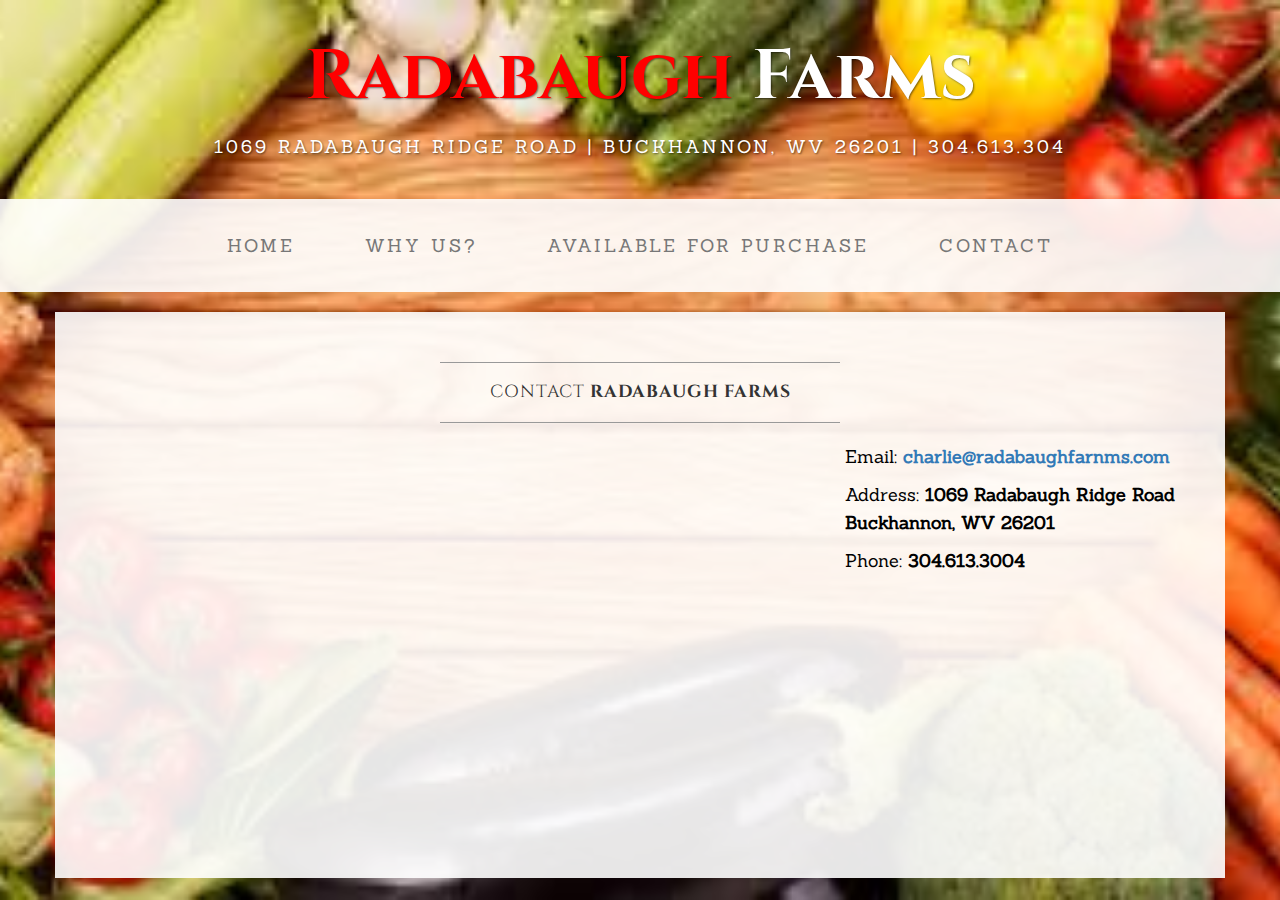
==== html/contact.html @ b0d4d6ac "Check in 02222017" ====
<!DOCTYPE html>
<html lang="en">

<head>

    <meta charset="utf-8">
    <meta http-equiv="X-UA-Compatible" content="IE=edge">
    <meta name="viewport" content="width=device-width, initial-scale=1">
    <meta name="description" content="">
    <meta name="author" content="">

    <title>Radabaugh Farms - Contact</title>

    <!-- Bootstrap Core CSS -->
    <link href="css/bootstrap.min.css" rel="stylesheet">

    <!-- Custom CSS -->
    <link href="css/business-casual.css" rel="stylesheet">

    <!-- Fonts -->
    <link href='http://fonts.googleapis.com/css?family=Cinzel' rel='stylesheet' type='text/css'>
    <link href='http://fonts.googleapis.com/css?family=Sanchez' rel='stylesheet' type='text/css'>

    <!-- HTML5 Shim and Respond.js IE8 support of HTML5 elements and media queries -->
    <!-- WARNING: Respond.js doesn't work if you view the page via file:// -->
    <!--[if lt IE 9]>
        <script src="https://oss.maxcdn.com/libs/html5shiv/3.7.0/html5shiv.js"></script>
        <script src="https://oss.maxcdn.com/libs/respond.js/1.4.2/respond.min.js"></script>
    <![endif]-->

</head>

<body>

    <div class="brand"><font color="red">Radabaugh</font> Farms</div>
    <div class="address-bar">1069 Radabaugh Ridge Road | Buckhannon, WV 26201 | 304.613.304</div>

    <!-- Navigation -->
    <nav class="navbar navbar-default" role="navigation">
        <div class="container">
            <!-- Brand and toggle get grouped for better mobile display -->
            <div class="navbar-header">
                <button type="button" class="navbar-toggle" data-toggle="collapse" data-target="#bs-example-navbar-collapse-1">
                    <span class="sr-only">Toggle navigation</span>
                    <span class="icon-bar"></span>
                    <span class="icon-bar"></span>
                    <span class="icon-bar"></span>
                </button>
                <!-- navbar-brand is hidden on larger screens, but visible when the menu is collapsed -->
                <a class="navbar-brand" href="index.html"><font color="red">Radabaugh</font> <font color="black">Farms</font></a>
            </div>
            <!-- Collect the nav links, forms, and other content for toggling -->
            <div class="collapse navbar-collapse" id="bs-example-navbar-collapse-1">
                <ul class="nav navbar-nav">
                    <li>
                        <a href="index.html">Home</a>
                    </li>
                    <li>
                        <a href="whyus.html">Why Us?</a>
                    </li>
		            <li>
                        <a href="CurrentProducts.html">Available for Purchase</a>
                    </li>
			        <li>
                        <a href="contact.php">Contact</a>
                    </li>
                </ul>
            </div>
            <!-- /.navbar-collapse -->
        </div>
        <!-- /.container -->
    </nav>

    <div class="container">

        <div class="row">
            <div class="box">
                <div class="col-lg-12">
                    <hr>
                    <h2 class="intro-text text-center">Contact
                        <strong>Radabaugh Farms</strong>
                    </h2>
                    <hr>
                </div>
                <div class="col-md-8">
                    <!-- Embedded Google Map using an iframe - to select your location find it on Google maps and paste the link as the iframe src. If you want to use the Google Maps API instead then have at it! -->
                    <iframe width="100%" height="400" frameborder="0" scrolling="no" marginheight="0" marginwidth="0" src="https://www.google.com/maps/embed/v1/place?key=AIzaSyAfJB9r8kGlxBUmIbbYEc-6xdiOMWJ6zgM&q=1069+Radabaugh+Ridge+Rd,+Buckhannon,+WV+26201" allowfullscreen></iframe>

</div>
                <div class="col-md-4">
                    <p>Email:
                        <strong><a href="mailto:name@example.com">charlie@radabaughfarnms.com</a></strong>
                    </p>
                    <p>Address:
                        <strong>1069 Radabaugh Ridge Road
                            <br>Buckhannon, WV 26201</strong>
                    </p>
		    <p>Phone:
			<strong>304.613.3004</strong>
		    </p>		    
                </div>
                <div class="clearfix"></div>
            </div>
        </div>
---- html/css/business-casual.css ----
/*!
 * Start Bootstrap - Business Casual Bootstrap Theme (http://startbootstrap.com)
 * Code licensed under the Apache License v2.0.
 * For details, see http://www.apache.org/licenses/LICENSE-2.0.
 */

body {
    /*font-family: "Open Sans","Helvetica Neue",Helvetica,Arial,sans-serif;*/
    font-family: 'Sanchez', serif;
    background: url('../img/rfbg.jpg') no-repeat center center fixed;
    -webkit-background-size: cover;
    -moz-background-size: cover;
    background-size: cover;
    -o-background-size: cover;
}

h1,
h2,
h3,
h4,
h5,
h6 {
    text-transform: uppercase;
    /*-font-family: "Josefin Slab","Helvetica Neue",Helvetica,Arial,sans-serif;*/
    font-family: 'Cinzel', serif;
    font-weight: 700;
    letter-spacing: 1px;
}

p {
    font-size: 1.25em;
    line-height: 1.6;
    color: #000;
}

hr {
    max-width: 400px;
    border-color: #999999;
}

.brand,
.address-bar {
    display: none;
}

.navbar-brand {
    text-transform: uppercase;
    font-weight: 900;
    letter-spacing: 2px;
}

.navbar-nav {
    text-transform: uppercase;
    font-weight: 400;
    letter-spacing: 3px;
}

.img-full {
    min-width: 100%;
}

.brand-before,
.brand-name {
    text-transform: capitalize;
}

.brand-before {
    margin: 15px 0;
}

.brand-name {
    margin: 0;
    font-size: 4em;
}

.tagline-divider {
    margin: 15px auto 3px;
    max-width: 250px;
    border-color: #999999;
}

.box {
    margin-bottom: 20px;
    padding: 30px 15px;
    background: #fff;
    background: rgba(255,255,255,0.9);
}

.intro-text {
    text-transform: uppercase;
    font-size: 1.25em;
    font-weight: 400;
    letter-spacing: 1px;
}

.img-border {
    float: none;
    margin: 0 auto 0;
    border: #999999 solid 1px;
}

.img-left {
    float: none;
    margin: 0 auto 0;
}

footer {
    background: #fff;
    background: rgba(255,255,255,0.9);
}

footer p {
    margin: 0;
    padding: 50px 0;
}

@media screen and (min-width:768px) {
    .brand {
        display: inherit;
        margin: 0;
        padding: 30px 0 10px;
        text-align: center;
        text-shadow: 1px 1px 2px rgba(0,0,0,0.5);
        /*font-family: "Josefin Slab","Helvetica Neue",Helvetica,Arial,sans-serif;*/
	font-family: 'Cinzel', serif;
        font-size: 5em;
        font-weight: 700;
        line-height: normal;
        color: #fff;
    }

    .top-divider {
        margin-top: 0;
    }

    .img-left {
        float: left;
        margin-right: 25px;
    }

    .address-bar {
        display: inherit;
        margin: 0;
        padding: 0 0 40px;
        text-align: center;
        text-shadow: 1px 1px 2px rgba(0,0,0,0.5);
        text-transform: uppercase;
        font-size: 1.25em;
        font-weight: 400;
        letter-spacing: 3px;
        color: #fff;
    }

    .navbar {
        border-radius: 0;
    }

    .navbar-header {
        display: none;
    }

    .navbar {
        min-height: 0;
    }

    .navbar-default {
        border: none;
        background: #fff;
        background: rgba(255,255,255,0.9);
    }

    .nav>li>a {
        padding: 35px;
    }

    .navbar-nav>li>a {
        line-height: normal;
    }

    .navbar-nav {
        display: table;
        float: none;
        margin: 0 auto;
        table-layout: fixed;
        font-size: 1.25em;
    }
}

@media screen and (min-width:1200px) {
    .box:after {
        content: '';
        display: table;
        clear: both;
    }
}
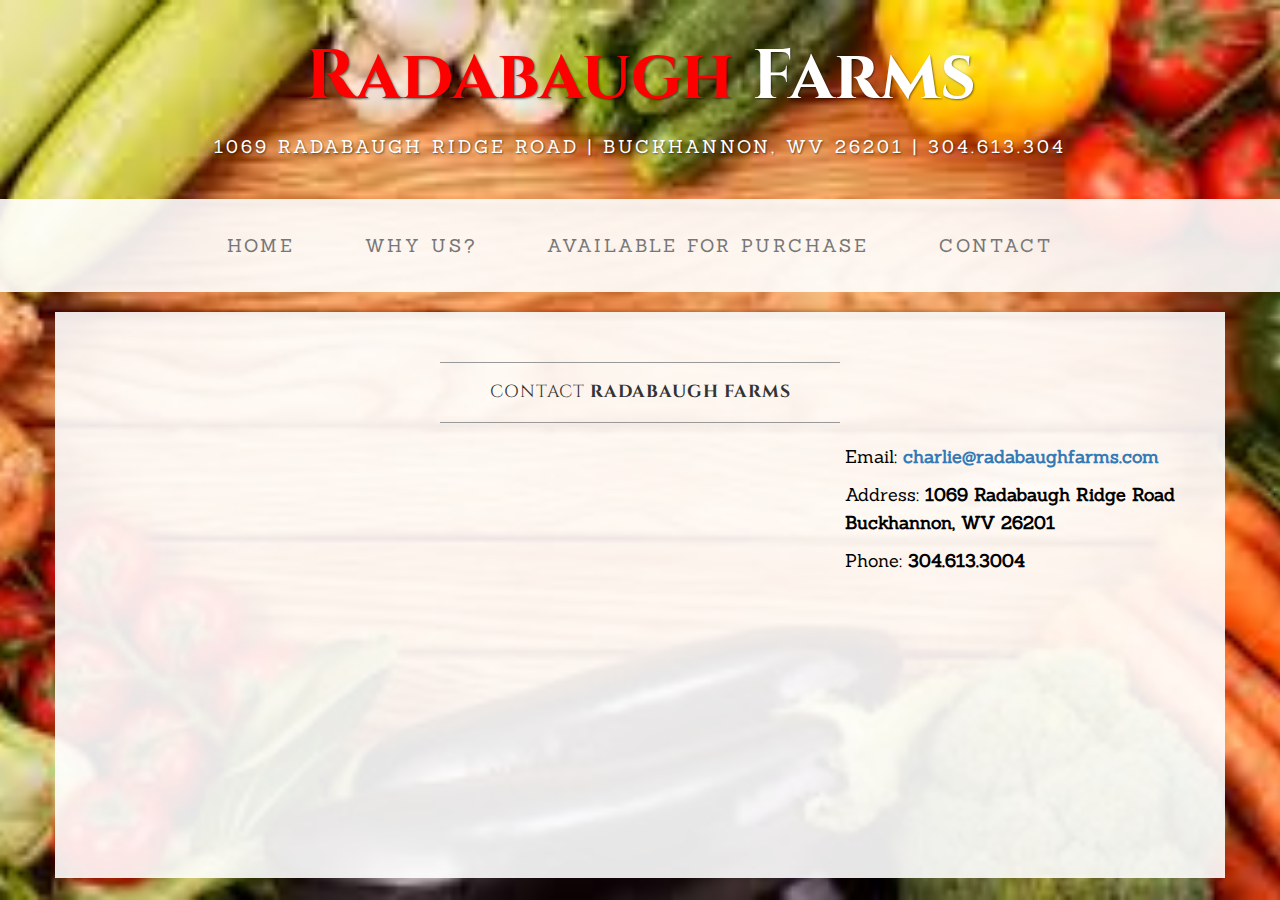
==== commit e6454165: "Spelling Corrections and other minor changes" ====
--- a/html/contact.html
+++ b/html/contact.html
@@ -89,7 +89,7 @@
 </div>
                 <div class="col-md-4">
                     <p>Email:
-                        <strong><a href="mailto:name@example.com">charlie@radabaughfarnms.com</a></strong>
+                        <strong><a href="mailto:name@example.com">charlie@radabaughfarms.com</a></strong>
                     </p>
                     <p>Address:
                         <strong>1069 Radabaugh Ridge Road
